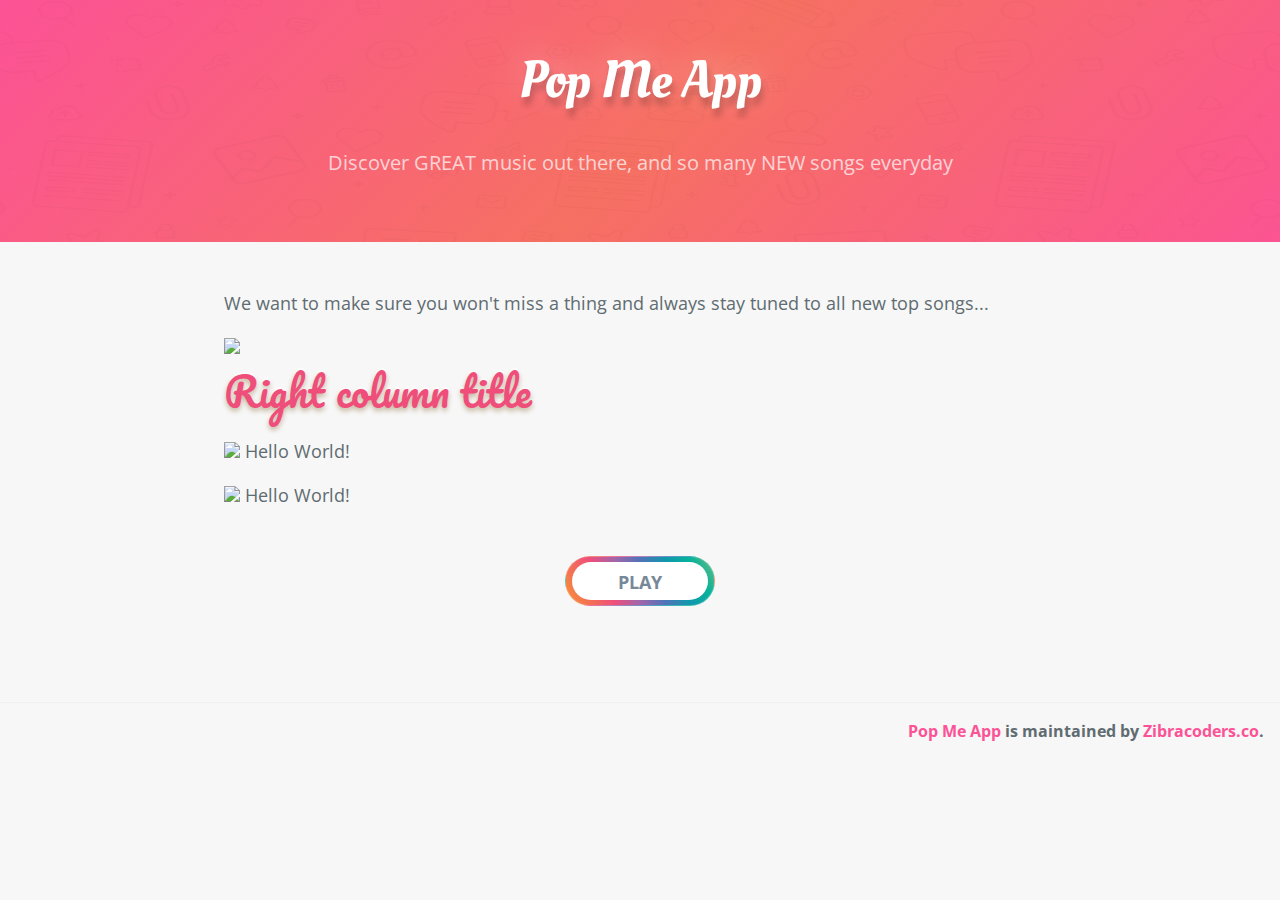
==== index.html @ 736d486b "no message" ====
<!DOCTYPE html>
<html lang="en-us">
  <head>
    <meta charset="UTF-8">
    <title>Pop Me App</title>
    <meta name="viewport" content="width=device-width, initial-scale=1">
    <!--FACEBOOK-->
    <meta property="og:image" content="images/icon.png">
    <meta property="og:image:type" content="image/png">
    <meta property="og:image:width" content="1024">
    <meta property="og:image:height" content="1024">
    <meta property="og:type" content="website" />
    <meta property="og:url" content="https://popmeapp.com/"/>
    <meta property="og:title" content="Pop Me App" />
    <meta property="og:description" content="Discover GREAT music out there, and so many NEW songs everyday." />

    <link rel="icon" href="images/icon.png">
    <link rel="shortcut icon" href="images/icon.png"> 
    <link rel="stylesheet" type="text/css" href="stylesheets/normalize.css" media="screen">
    <link href='https://fonts.googleapis.com/css?family=Open+Sans:400,700' rel='stylesheet' type='text/css'>
    <link href='http://fonts.googleapis.com/css?family=Oleo+Script:400,700' rel='stylesheet' type='text/css'>
    <link href='http://fonts.googleapis.com/css?family=Pacifico:400,700' rel='stylesheet' type='text/css'>
    <link rel="stylesheet" type="text/css" href="stylesheets/stylesheet.css" media="screen">
    <link rel="stylesheet" type="text/css" href="stylesheets/github-light.css" media="screen">
    
    <!-- Bootstrap CSS -->
    <link rel="stylesheet" href="https://stackpath.bootstrapcdn.com/bootstrap/4.5.0/css/bootstrap.min.css" integrity="sha384-9aIt2nRpC12Uk9gS9baDl411NQApFmC26EwAOH8WgZl5MYYxFfc+NcPb1dKGj7Sk" crossorigin="anonymous">

    <style>
      .page-header {
        background: url("images/backing-icons@2x.png"), linear-gradient(315deg, #fc5296 0%, #f67062 50%, #fc5296);
        background-size: 100% 300px;
      }
    </style>
  </head>

  <script>
    var params = {};

    if (location.search) {
        var parts = location.search.substring(1).split('&');

        for (var i = 0; i < parts.length; i++) {
            var nv = parts[i].split('=');
            if (!nv[0]) continue;
            params[nv[0]] = nv[1] || true;
        }
    }

    function getParams(param){
      var paramsString = window.location;
      var searchParams = new URLSearchParams(paramsString);
      return searchParams.get(param);
    }

    function play() {
      var audio = document.getElementById("audio");
      audio.play();
    }
  </script>
  <body>
    
    <section class="page-header Larger shadow">
      <h1 class="project-name">Pop Me App</h1>
      <h2 class="project-tagline">Discover GREAT music out there, and so many NEW songs everyday</h2>
    </section>

    <section class="main-content">

      <p>We want to make sure you won't miss a thing and always stay tuned to all new top songs...</p>

      <div class="card song border-danger">
        <div class="card-body Larger shadow">
          <div class="row">
            <div class="col-md-4">
              <img id="cover" class="rounded mx-auto d-block" src="mages/icon.png">
            </div>
            <div class="col-md-8">
              <h2><span id="artistName" >Right column title </span></h2>
              
              <p >
                <img src="https://img.icons8.com/cotton/24/000000/audio-file.png"/>
                <span id="songName">
                  Hello World!
                </span>
              </p>
              <p>
                <img src="https://img.icons8.com/ios-filled/24/000000/music-album.png"/>
                <span id="albumName">
                  Hello World!
                </span>
                </p>
              <button id="testbutton"  type="button" class="btn" onclick="play()">PLAY</button>
            </div>
          </div>
        </div>
        <audio id="audio" src="http://dev.interactive-creation-works.net/1/1.ogg"></audio>
      </div>

      
    </section>

    <footer class="site-footer">
      <span class="site-footer-owner"><a href="https://github.com/enzozibracodersco/popmeapplink">Pop Me App</a> is maintained by <a href="https://github.com/enzozibracodersco">Zibracoders.co</a>.</span>
    </footer>
    

    <script>
      document.getElementById("songName").innerHTML = params.songName.replace(/%2520/g, " ").replace(/%2520/g, " ");
      document.getElementById("albumName").innerHTML = params.albumName.replace(/%2520/g, " ").replace(/%2520/g, " ");
      document.getElementById("artistName").innerHTML = params.artistName.replace(/%2520/g, " ").replace(/%26/g, "&");
      document.getElementById("cover").src = params.cover;
      document.getElementById("audio").src = params.preview;
    </script>
  
    <!-- jQuery first, then Popper.js, then Bootstrap JS -->
    <script src="https://code.jquery.com/jquery-3.5.1.slim.min.js" integrity="sha384-DfXdz2htPH0lsSSs5nCTpuj/zy4C+OGpamoFVy38MVBnE+IbbVYUew+OrCXaRkfj" crossorigin="anonymous"></script>
    <script src="https://cdn.jsdelivr.net/npm/popper.js@1.16.0/dist/umd/popper.min.js" integrity="sha384-Q6E9RHvbIyZFJoft+2mJbHaEWldlvI9IOYy5n3zV9zzTtmI3UksdQRVvoxMfooAo" crossorigin="anonymous"></script>
    <script src="https://stackpath.bootstrapcdn.com/bootstrap/4.5.0/js/bootstrap.min.js" integrity="sha384-OgVRvuATP1z7JjHLkuOU7Xw704+h835Lr+6QL9UvYjZE3Ipu6Tp75j7Bh/kR0JKI" crossorigin="anonymous"></script>
  </body>
</html>
---- stylesheets/stylesheet.css ----
* {
  box-sizing: border-box; }

@function makelongshadow($color) {
  $val: 0px 0px $color;
  @for $i from 1 through 100 {
    $val: #{$val}, -#{$i}px #{$i}px #{$color};
  }
  @return $val;
}

body {
  padding: 0;
  margin: 0;
  font-family: "Open Sans", "Helvetica Neue", Helvetica, Arial, sans-serif;
  font-size: 16px;
  line-height: 1.5;
  color: #606c71; 
  background-color: #f7f7f7 !important;
}

a {
  color: #fc5296 !important;
  text-decoration: none; }
  a:hover {
    text-decoration: underline; }

.btn {
  display: inline-block;
  margin-bottom: 1rem;
  color: rgba(255, 255, 255, 0.7);
  background-color: rgba(255, 255, 255, 0.08);
  border-color: rgba(255, 255, 255, 0.2);
  border-style: solid;
  border-width: 1px;
  border-radius: 0.3rem;
  transition: color 0.2s, background-color 0.2s, border-color 0.2s; }
  .btn + .btn {
    margin-left: 1rem; }

.btn:hover {
  color: rgba(255, 255, 255, 0.8);
  text-decoration: none;
  background-color: rgba(255, 255, 255, 0.2);
  border-color: rgba(255, 255, 255, 0.3); }

@media screen and (min-width: 64em) {
  .btn {
    padding: 0.75rem 1rem; } }

@media screen and (min-width: 42em) and (max-width: 64em) {
  .btn {
    padding: 0.6rem 0.9rem;
    font-size: 0.9rem; } }

@media screen and (max-width: 42em) {
  .btn {
    display: block;
    width: 100%;
    padding: 0.75rem;
    font-size: 0.9rem; }
    .btn + .btn {
      margin-top: 1rem;
      margin-left: 0; } }

.page-header {
  color: #fff;
  text-align: center;
  background-color: #fc5296;
  background-image: linear-gradient(315deg, #fc5296 0%, #f67062 50%, #fc5296); }

@media screen and (min-width: 64em) {
  .page-header {
    padding: 3rem 6rem; } }

@media screen and (min-width: 42em) and (max-width: 64em) {
  .page-header {
    padding: 2rem 4rem; } }

@media screen and (max-width: 42em) {
  .page-header {
    padding: 1rem 1rem; } }

.project-name {
  margin-top: 0;
  margin-bottom: 0.1rem; 
  font: 400 100px/1.3 'Oleo Script', Helvetica, sans-serif;
  text-shadow: 2px 8px 6px rgba(0,0,0,0.2),
  0px -5px 35px rgba(255,255,255,0.3);}

@media screen and (min-width: 64em) {
  .project-name {
    font-size: 3.25rem; } }

@media screen and (min-width: 42em) and (max-width: 64em) {
  .project-name {
    font-size: 2.25rem; } }

@media screen and (max-width: 42em) {
  .project-name {
    font-size: 1.75rem; } }

.project-tagline {
  margin-top: 2rem;
  font-weight: normal;
  opacity: 0.7; }

@media screen and (min-width: 64em) {
  .project-tagline {
    font-size: 1.25rem; } }

@media screen and (min-width: 42em) and (max-width: 64em) {
  .project-tagline {
    font-size: 1.15rem; } }

@media screen and (max-width: 42em) {
  .project-tagline {
    font-size: 1rem; } }

.main-content :first-child {
  margin-top: 0rem; }
.main-content img {
  max-width: 100%; }
.main-content h1, .main-content h2, .main-content h3, .main-content h4, .main-content h5, .main-content h6 {
  font: 400 40px/1.5 'Pacifico', Helvetica, sans-serif;
  margin-top: 2rem;
  margin-bottom: 1rem;
  font-weight: normal;
  color: #ef4e7b; 
  text-shadow: 0 3.36px 4.896px #c4b59d, 0 -2px 1px #fff;
}
.main-content p {
  margin-bottom: 1em; }
.main-content code {
  padding: 2px 4px;
  font-family: Consolas, "Liberation Mono", Menlo, Courier, monospace;
  font-size: 0.9rem;
  color: #383e41;
  background-color: #f3f6fa;
  border-radius: 0.3rem; }
.main-content pre {
  padding: 0.8rem;
  margin-top: 0;
  margin-bottom: 1rem;
  font: 1rem Consolas, "Liberation Mono", Menlo, Courier, monospace;
  color: #567482;
  word-wrap: normal;
  background-color: #f3f6fa;
  border: solid 1px #dce6f0;
  border-radius: 0.3rem; }
  .main-content pre > code {
    padding: 0;
    margin: 0;
    font-size: 0.9rem;
    color: #567482;
    word-break: normal;
    white-space: pre;
    background: transparent;
    border: 0; }
.main-content .highlight {
  margin-bottom: 1rem; }
  .main-content .highlight pre {
    margin-bottom: 0;
    word-break: normal; }
.main-content .highlight pre, .main-content pre {
  padding: 0.8rem;
  overflow: auto;
  font-size: 0.9rem;
  line-height: 1.45;
  border-radius: 0.3rem; }
.main-content pre code, .main-content pre tt {
  display: inline;
  max-width: initial;
  padding: 0;
  margin: 0;
  overflow: initial;
  line-height: inherit;
  word-wrap: normal;
  background-color: transparent;
  border: 0; }
  .main-content pre code:before, .main-content pre code:after, .main-content pre tt:before, .main-content pre tt:after {
    content: normal; }
.main-content ul, .main-content ol {
  margin-top: 0; }
.main-content blockquote {
  padding: 0 1rem;
  margin-left: 0;
  color: #819198;
  border-left: 0.3rem solid #dce6f0; }
  .main-content blockquote > :first-child {
    margin-top: 0; }
  .main-content blockquote > :last-child {
    margin-bottom: 0; }
.main-content table {
  display: block;
  width: 100%;
  overflow: auto;
  word-break: normal;
  word-break: keep-all; }
  .main-content table th {
    font-weight: bold; }
  .main-content table th, .main-content table td {
    padding: 0.5rem 1rem;
    border: 1px solid #e9ebec; }
.main-content dl {
  padding: 0; }
  .main-content dl dt {
    padding: 0;
    margin-top: 1rem;
    font-size: 1rem;
    font-weight: bold; }
  .main-content dl dd {
    padding: 0;
    margin-bottom: 1rem; }
.main-content hr {
  height: 2px;
  padding: 0;
  margin: 1rem 0;
  background-color: #eff0f1;
  border: 0; }

@media screen and (min-width: 64em) {
  .main-content {
    max-width: 64rem;
    padding: 3rem 6rem;
    margin: 0 auto;
    font-size: 1.1rem; } }

@media screen and (min-width: 42em) and (max-width: 64em) {
  .main-content {
    padding: 2rem 4rem;
    font-size: 1.1rem; } }

@media screen and (max-width: 42em) {
  .main-content {
    padding: 2rem 1rem;
    font-size: 1rem; } }

.site-footer {
  padding-top: 1rem;
  margin-top: 2rem;
  border-top: solid 1px #eff0f1; 
  width: 100%;}

.site-footer-owner {
  display: block;
  font-weight: bold; 
  float: right;
  margin-right: 1rem;
  margin-bottom: 1rem;}

.site-footer-credits {
  color: #819198; }

.song {

}

#audio {

}

.badge{
  font-family:courier,arial,helvetica !important;
}

#testbutton {
  width: 150px;
  height:50px;
  border-radius:180px;
  margin-top: 30px;
  position:relative;
  left:calc(50% - 75px);
  top:calc(50% - 25px);
  background: linear-gradient(60deg, #f79533, #f37055, #ef4e7b, #a166ab, #5073b8, #1098ad, #07b39b, #6fba82);
  cursor:pointer;
  line-height:12px;
}

#testbutton:before {
  content:'';
  z-index:1;
  position:absolute;
  display:block;
  width:80%;
  height:70%;
  top:15%;
  left:10%;
  transition: 0.3s opacity ease-in-out;
  filter:blur(15px);
  opacity:0;
  background: linear-gradient(60deg, #f79533, #f37055, #ef4e7b, #a166ab, #5073b8, #1098ad, #07b39b, #6fba82);
}

#testbutton:hover:before {
  opacity:1;
  transition: 0.3s opacity ease-in-out;
  filter:blur(25px);
  background: linear-gradient(60deg, #f79533, #f37055, #ef4e7b, #a166ab, #5073b8, #1098ad, #07b39b, #6fba82);  
}

#testbutton:after {
  content: 'PLAY';
  text-align: center;
  line-height: 40px;
  font-size: 18px;
  color: lightslategrey;
  font-weight: bold;
  z-index: 5;
  position: absolute;
  display: block;
  border-radius: 2000px;
  width: 92%;
  height: 80%;
  top: 10%;
  left: 4%;
  background-color: white;
}

.badge-secondary {
  color: #fff !important;
  background-color: #fc5296 !important;
  position: absolute;
  right: 1rem;
}

@media screen and (min-width: 64em) {
  .site-footer {
    font-size: 1rem; } }

@media screen and (min-width: 42em) and (max-width: 64em) {
  .site-footer {
    font-size: 1rem; } }

@media screen and (max-width: 42em) {
  .site-footer {
    font-size: 0.9rem; } }
---- stylesheets/github-light.css ----
/*!
 * GitHub Light v0.4.1
 * Copyright (c) 2012 - 2017 GitHub, Inc.
 * Licensed under MIT (https://github.com/primer/github-syntax-theme-generator/blob/master/LICENSE)
 */

.pl-c /* comment, punctuation.definition.comment, string.comment */ {
  color: #6a737d;
}

.pl-c1 /* constant, entity.name.constant, variable.other.constant, variable.language, support, meta.property-name, support.constant, support.variable, meta.module-reference, markup.raw, meta.diff.header, meta.output */,
.pl-s .pl-v /* string variable */ {
  color: #005cc5;
}

.pl-e /* entity */,
.pl-en /* entity.name */ {
  color: #6f42c1;
}

.pl-smi /* variable.parameter.function, storage.modifier.package, storage.modifier.import, storage.type.java, variable.other */,
.pl-s .pl-s1 /* string source */ {
  color: #24292e;
}

.pl-ent /* entity.name.tag, markup.quote */ {
  color: #22863a;
}

.pl-k /* keyword, storage, storage.type */ {
  color: #d73a49;
}

.pl-s /* string */,
.pl-pds /* punctuation.definition.string, source.regexp, string.regexp.character-class */,
.pl-s .pl-pse .pl-s1 /* string punctuation.section.embedded source */,
.pl-sr /* string.regexp */,
.pl-sr .pl-cce /* string.regexp constant.character.escape */,
.pl-sr .pl-sre /* string.regexp source.ruby.embedded */,
.pl-sr .pl-sra /* string.regexp string.regexp.arbitrary-repitition */ {
  color: #032f62;
}

.pl-v /* variable */,
.pl-smw /* sublimelinter.mark.warning */ {
  color: #e36209;
}

.pl-bu /* invalid.broken, invalid.deprecated, invalid.unimplemented, message.error, brackethighlighter.unmatched, sublimelinter.mark.error */ {
  color: #b31d28;
}

.pl-ii /* invalid.illegal */ {
  color: #fafbfc;
  background-color: #b31d28;
}

.pl-c2 /* carriage-return */ {
  color: #fafbfc;
  background-color: #d73a49;
}

.pl-c2::before /* carriage-return */ {
  content: "^M";
}

.pl-sr .pl-cce /* string.regexp constant.character.escape */ {
  font-weight: bold;
  color: #22863a;
}

.pl-ml /* markup.list */ {
  color: #735c0f;
}

.pl-mh /* markup.heading */,
.pl-mh .pl-en /* markup.heading entity.name */,
.pl-ms /* meta.separator */ {
  font-weight: bold;
  color: #005cc5;
}

.pl-mi /* markup.italic */ {
  font-style: italic;
  color: #24292e;
}

.pl-mb /* markup.bold */ {
  font-weight: bold;
  color: #24292e;
}

.pl-md /* markup.deleted, meta.diff.header.from-file, punctuation.definition.deleted */ {
  color: #b31d28;
  background-color: #ffeef0;
}

.pl-mi1 /* markup.inserted, meta.diff.header.to-file, punctuation.definition.inserted */ {
  color: #22863a;
  background-color: #f0fff4;
}

.pl-mc /* markup.changed, punctuation.definition.changed */ {
  color: #e36209;
  background-color: #ffebda;
}

.pl-mi2 /* markup.ignored, markup.untracked */ {
  color: #f6f8fa;
  background-color: #005cc5;
}

.pl-mdr /* meta.diff.range */ {
  font-weight: bold;
  color: #6f42c1;
}

.pl-ba /* brackethighlighter.tag, brackethighlighter.curly, brackethighlighter.round, brackethighlighter.square, brackethighlighter.angle, brackethighlighter.quote */ {
  color: #586069;
}

.pl-sg /* sublimelinter.gutter-mark */ {
  color: #959da5;
}

.pl-corl /* constant.other.reference.link, string.other.link */ {
  text-decoration: underline;
  color: #032f62;
}
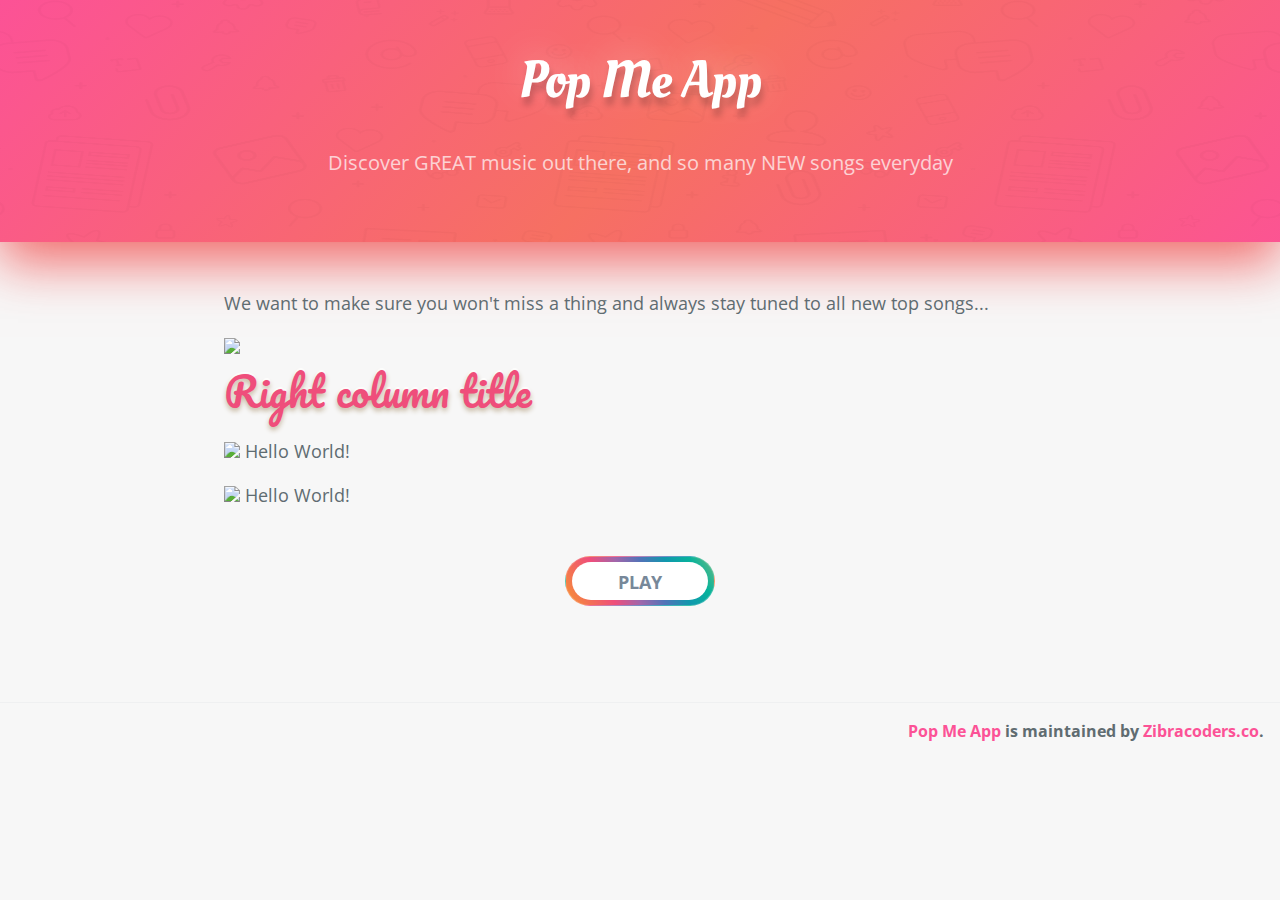
==== commit cf45e76c: "no message" ====
--- a/index.html
+++ b/index.html
@@ -30,6 +30,7 @@
       .page-header {
         background: url("images/backing-icons@2x.png"), linear-gradient(315deg, #fc5296 0%, #f67062 50%, #fc5296);
         background-size: 100% 300px;
+        box-shadow: 0 20px 50px rgba(240, 46, 46, 0.7) !important;
       }
     </style>
   </head>
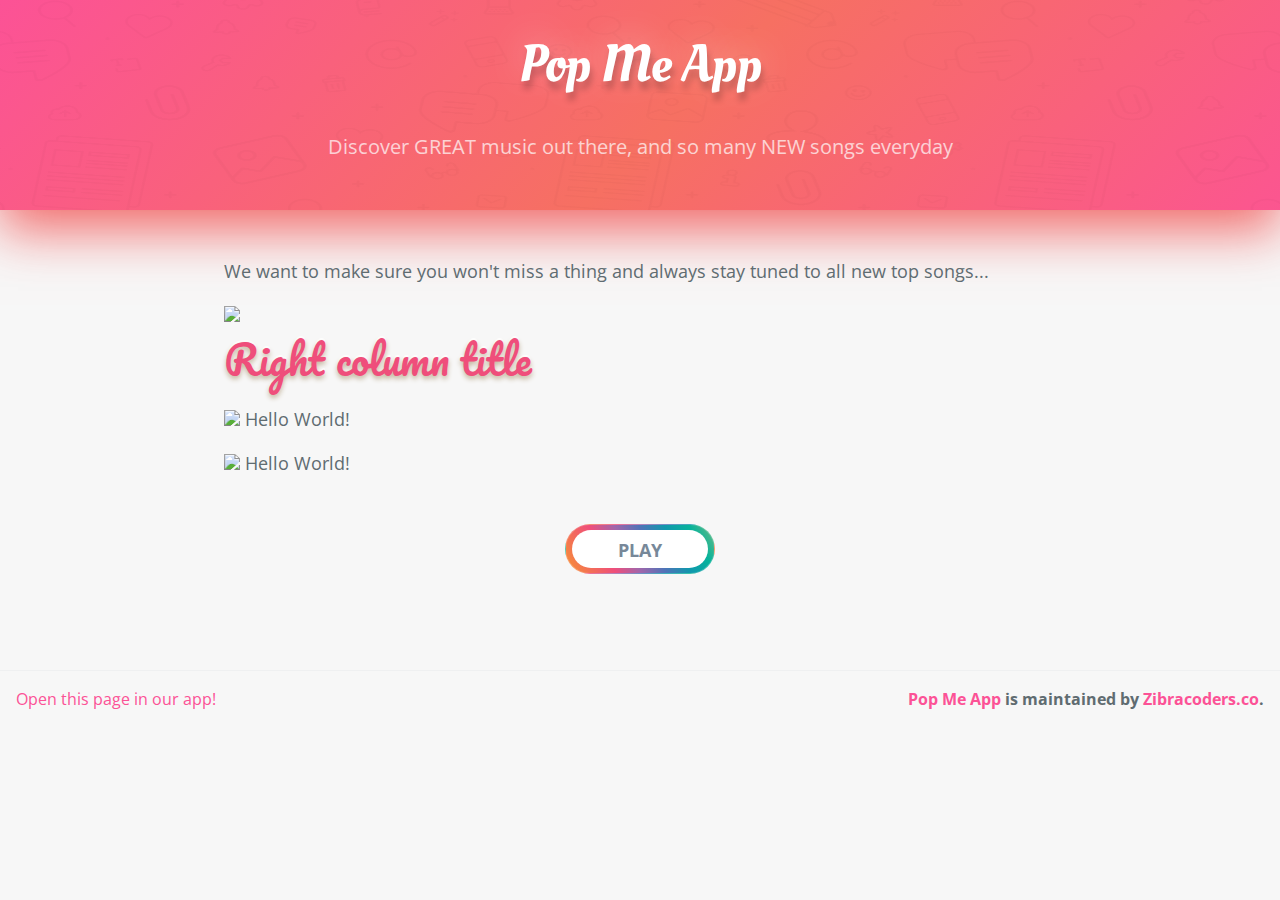
==== commit 76ce897b: "no message" ====
--- a/index.html
+++ b/index.html
@@ -102,6 +102,7 @@
     </section>
 
     <footer class="site-footer">
+      <span class="site-footer-ios"></span><a href="https://popmeup.page.link/popmeapplink/?link=https://www.google.com&ibi=com.popmeapp">Open this page in our app!</a></span>
       <span class="site-footer-owner"><a href="https://github.com/enzozibracodersco/popmeapplink">Pop Me App</a> is maintained by <a href="https://github.com/enzozibracodersco">Zibracoders.co</a>.</span>
     </footer>
     
--- a/stylesheets/stylesheet.css
+++ b/stylesheets/stylesheet.css
@@ -71,7 +71,7 @@
 
 @media screen and (min-width: 64em) {
   .page-header {
-    padding: 3rem 6rem; } }
+    padding: 2rem 6rem; } }
 
 @media screen and (min-width: 42em) and (max-width: 64em) {
   .page-header {
@@ -249,6 +249,13 @@
   margin-right: 1rem;
   margin-bottom: 1rem;}
 
+.site-footer-ios {
+    display: block;
+    font-weight: bold; 
+    float: left;
+    margin-left: 1rem;
+    margin-bottom: 1rem;}
+
 .site-footer-credits {
   color: #819198; }
 
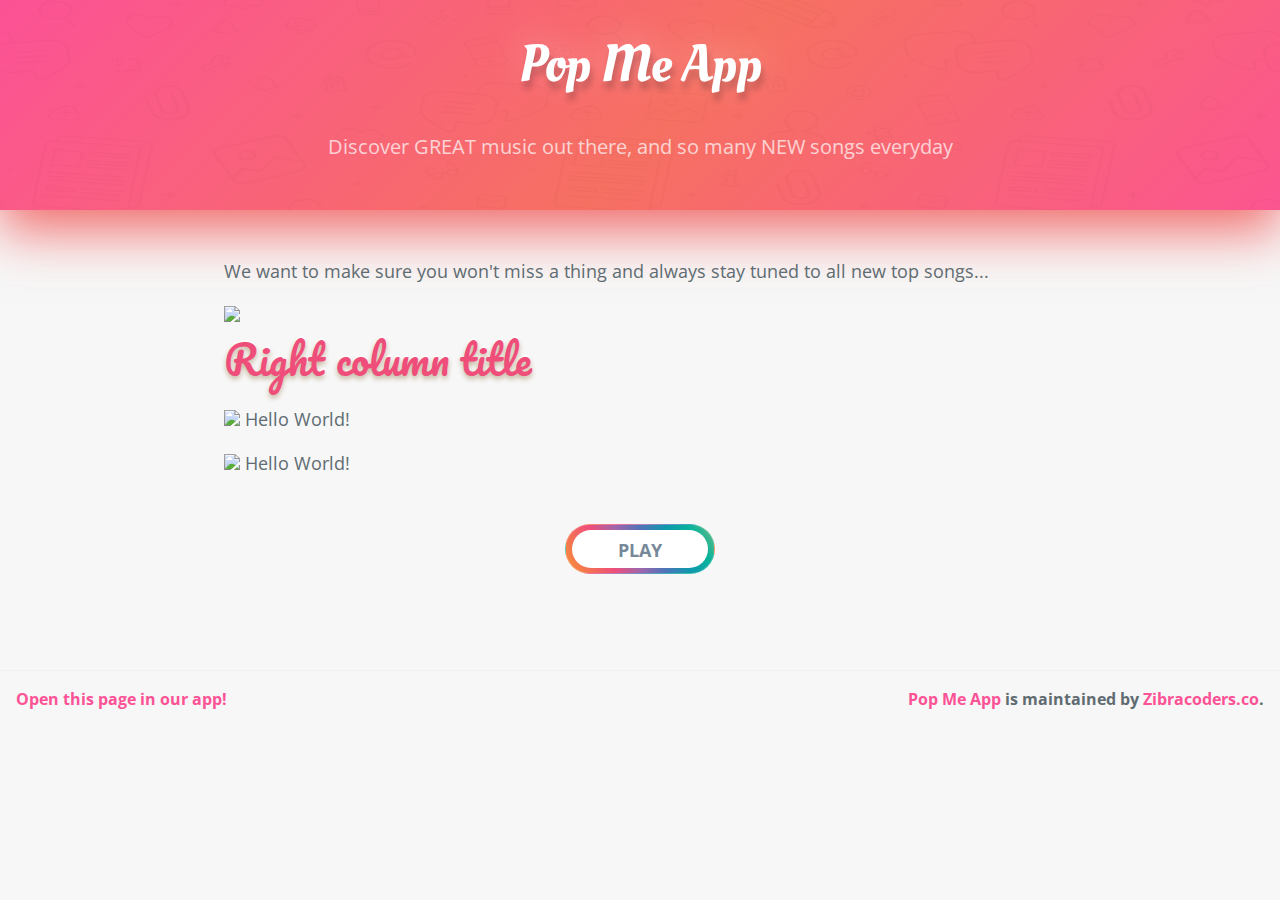
==== commit 25c1dc2d: "no message" ====
--- a/index.html
+++ b/index.html
@@ -102,7 +102,7 @@
     </section>
 
     <footer class="site-footer">
-      <span class="site-footer-ios"></span><a href="https://popmeup.page.link/popmeapplink/?link=https://www.google.com&ibi=com.popmeapp">Open this page in our app!</a></span>
+      <span class="site-footer-ios"><a href="https://popmeup.page.link/popmeapplink/?link=https://www.google.com&ibi=com.popmeapp">Open this page in our app!</a></span>
       <span class="site-footer-owner"><a href="https://github.com/enzozibracodersco/popmeapplink">Pop Me App</a> is maintained by <a href="https://github.com/enzozibracodersco">Zibracoders.co</a>.</span>
     </footer>
     
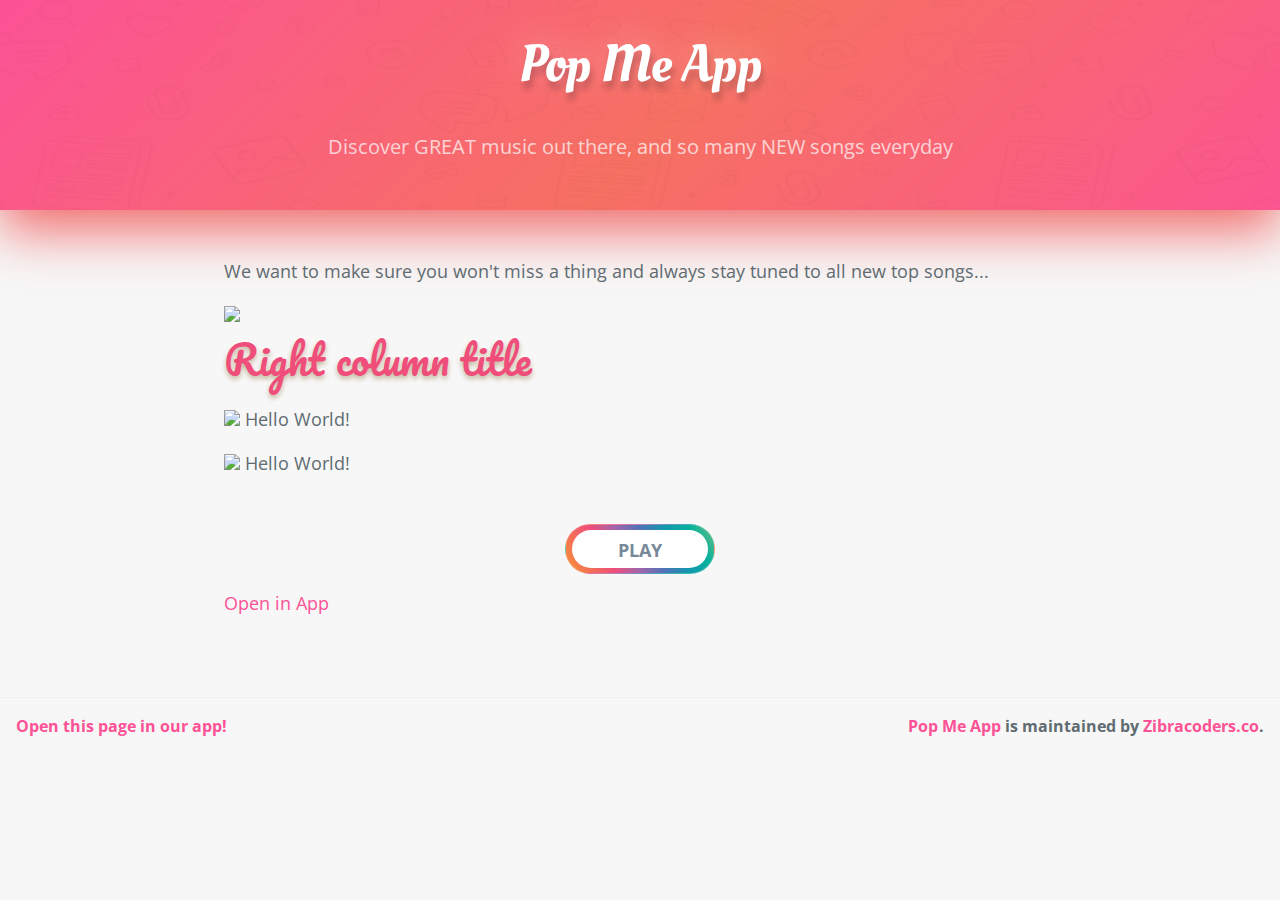
==== commit 5f057919: "no message" ====
--- a/index.html
+++ b/index.html
@@ -97,12 +97,13 @@
         </div>
         <audio id="audio" src="http://dev.interactive-creation-works.net/1/1.ogg"></audio>
       </div>
-
+      <a href=”universal link”>Open in App</a>
       
     </section>
 
     <footer class="site-footer">
-      <span class="site-footer-ios"><a href="https://popmeup.page.link/popmeapplink/?link=https://www.google.com&ibi=com.popmeapp">Open this page in our app!</a></span>
+      
+      <span class="site-footer-ios"><a href="https://popmeup.page.link/popmeapplink/?link=https://enzozibracodersco.github.io/popmeapplink/?id=1524801580&songName=cardigan&albumName=folklore&artistName=Taylor%2520Swift&preview=https://audio-ssl.itunes.apple.com/itunes-assets/AudioPreview114/v4/e9/c7/56/e9c7568e-fdba-2b03-c366-7a6b0d02a391/mzaf_4408942188401446920.plus.aac.p.m4a&cover=https://is5-ssl.mzstatic.com/image/thumb/Music114/v4/40/53/c4/4053c471-ea65-d950-3a0b-4f8ca7c62070/20UMGIM64216.rgb.jpg/800x800bb.jpeg&duration=0&ibi=com.popmeapp">Open this page in our app!</a></span>
       <span class="site-footer-owner"><a href="https://github.com/enzozibracodersco/popmeapplink">Pop Me App</a> is maintained by <a href="https://github.com/enzozibracodersco">Zibracoders.co</a>.</span>
     </footer>
     
